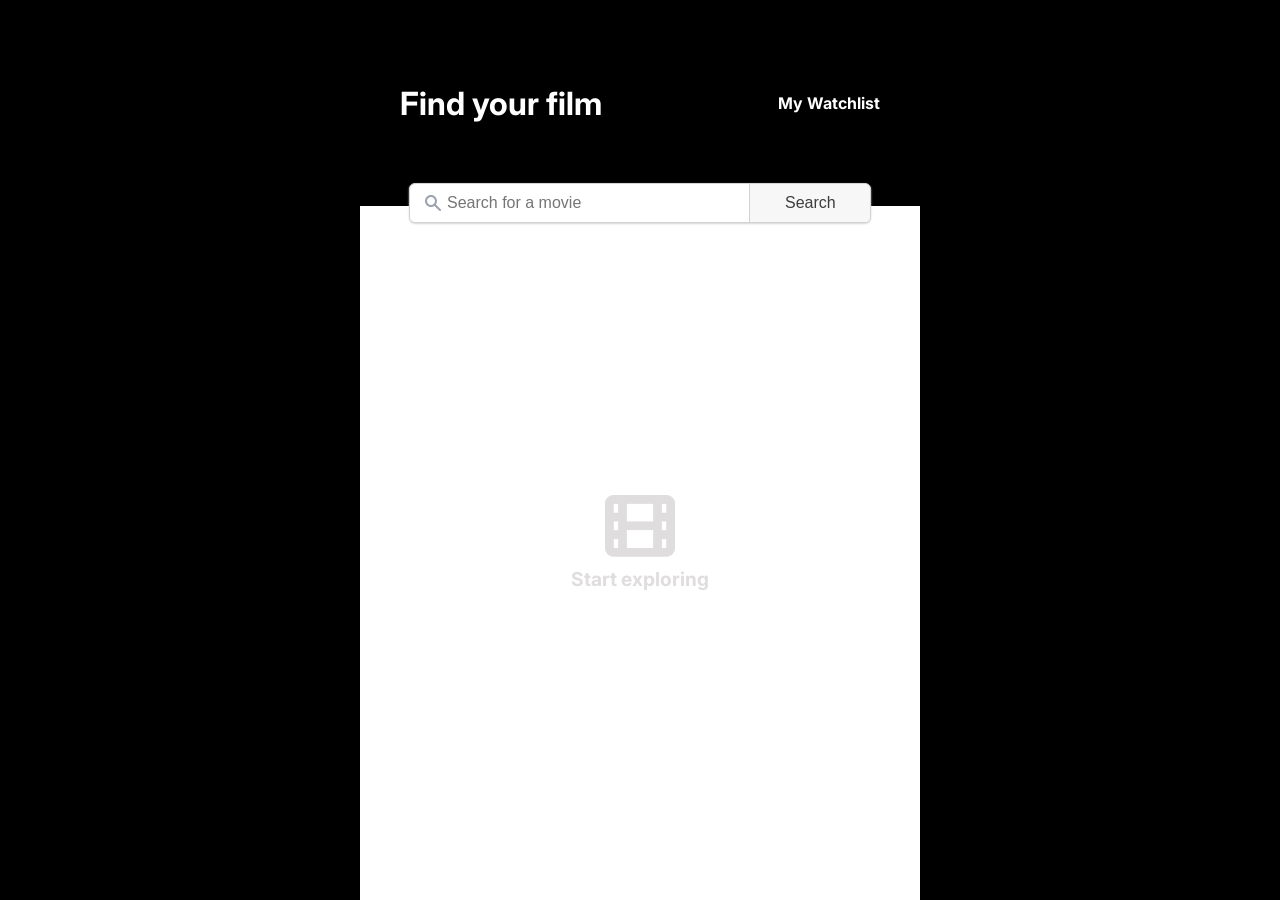
==== index.html @ 6d1a295b "Initial commit" ====
<html>

<head>
    <meta name="viewport" content="width=device-width, initial-scale=1.0">
    <link rel="preconnect" href="https://fonts.googleapis.com">
    <link rel="preconnect" href="https://fonts.gstatic.com" crossorigin>
    <link
        href="https://fonts.googleapis.com/css2?family=Inter:ital,opsz,wght@0,14..32,100..900;1,14..32,100..900&display=swap"
        rel="stylesheet">
    <link rel="stylesheet" href="index.css">
</head>

<body>
    <main>
        <header>
            <div id="top">
                <h1>Find your film</h1>
                <a href="watchlist.html" id="watchlist-link">My Watchlist</a>
            </div>
            <form id="form">
                <div id="icon-input-container">
                    <img src="search-icon.svg">
                    <label for="search-input">Search for a movie</label>
                    <input type="text" placeholder="Search for a movie" id="search-input">
                </div>
                <button type="submit">Search</button>
            </form>
        </header>

        <section id="movies-container">
            <img src="reel.png" id="film-strip-icon">
            <p>Start exploring</p>
        </section>
    </main>
    <script src="index.js" type="module"></script>
</body>

</html>
---- index.css ----
* {
    box-sizing: border-box;
}

body {
    margin: 0;
    padding: 0;
    background-color: black;
    font-family: "Inter", sans-serif;
    /* border: 2px dashed palegreen; */
}

main {
    width: 100%;
    max-width: 560px;
    height: 100vh;
    margin: 0 auto;
    display: flex;
    flex-direction: column;
}

header {
    height: 206px;
    background: url(main.jpg);
    background-size: cover;
    background-repeat: no-repeat;
    background-position: 0px -160px;
    position: relative;
    flex-shrink: 0;
}

header::before {
    content: "";
    position: absolute;
    inset: 0;
    background: rgba(0, 0, 0, 0.7);
    /* 70% black overlay */
}


div#top {
    display: flex;
    align-items: center;
    justify-content: space-between;
    height: 100%;
    color: white;
    font-weight: bold;
    padding: 0 40px 0;
    position: relative;
    z-index: 1;
}

a {
    text-decoration: none;
    color: inherit;
}

form {
    transform: translateY(-23px);
    width: 462px;
    margin: 0 auto;
    display: flex;
    justify-content: space-between;
    /* align-items: center; */
    border: 1px solid lightgrey;
    border-radius: 6px;
    overflow: hidden;
    /* padding: 11px; */
    background-color: white;
    box-shadow: 0px 1px 2px rgb(215, 214, 214);
}

div#icon-input-container {
    display: flex;
    align-items: stretch;
    /* padding: 11px 15px; */
    gap: 4px;
    flex: 1;
    border-right: 1px solid lightgrey;
    /* border: 1px solid green; */
}

div#icon-input-container>img {
    margin: 11px 0 11px 15px;
    width: 16px;
    height: 16px;
}

div#icon-input-container>input {
    font-size: 1rem;
    border: none;
    flex: 1;
    cursor: pointer;
    color: #807e7e;
}

div#icon-input-container>input:focus {
    border: none;
}

form>button {
    background-color: rgb(247, 247, 247);
    padding: 9px 35px;
    font-size: 1rem;
    width: 120px;
    border: none;
    color: rgb(61, 61, 61);
    cursor: pointer;
}

label {
    display: none;
}

section {
    display: flex;
    flex-direction: column;
    justify-content: center;
    align-items: center;
    padding: 50px 50px;
    background-color: white;
    flex: 1;
    font-size: 16px;
}

section>p {
    color: #DFDDDD;
    font-weight: bold;
    font-size: 1.2rem;
    margin-top: 10px;
}

img#film-strip-icon {
    width: 70px;
    height: 62px;
}


.movie-card {
    padding: 20px 0;
    margin: 0;
    display: flex;
    gap: 1rem;
    width: 100%;
    /* max-width: 500px; */
    border-bottom: 1px solid #DFDDDD;
}

.poster-img {
    width: 99px;
    height: 147px;
    object-fit: cover;
    border-radius: 3px;
}

.movie-meta h2 {
    /* margin-top: 9px; */
    max-width: 290px;
    margin-right: 9px;
    display: inline-block;
    font-size: 1.125rem;
}

.card-top{
    display: flex;
    align-items: center;
}

.movie-meta{
    font-size: 0.8rem;
}

.movie-meta p{
    color: #6B7280;
}

img.star-icon {
    width: 15px;
    height: 15px;
    margin-right: 4px;
}

div.movie-meta-inner{
    display: flex;
    gap: 21px;
}

.movie-meta-inner span,
.movie-meta-inner button{
    color: #111827;
}


.watchlist-icon{
    width: 15px;
    height: 15px;
}

.watchlist-btn{
    display: flex;
    gap: 0.3rem;
    margin: 0;
    background-color: white;
    color: inherit;
    border: none;
    cursor: pointer;
}

p#error-msg{
    width: 350px;
    font-size: 1.2rem;
    text-align: center;
}

a#home-page-link{
    cursor: pointer;
    display: flex;
    align-items: center;
    gap: 0.5rem;
    font-weight: bold;
}
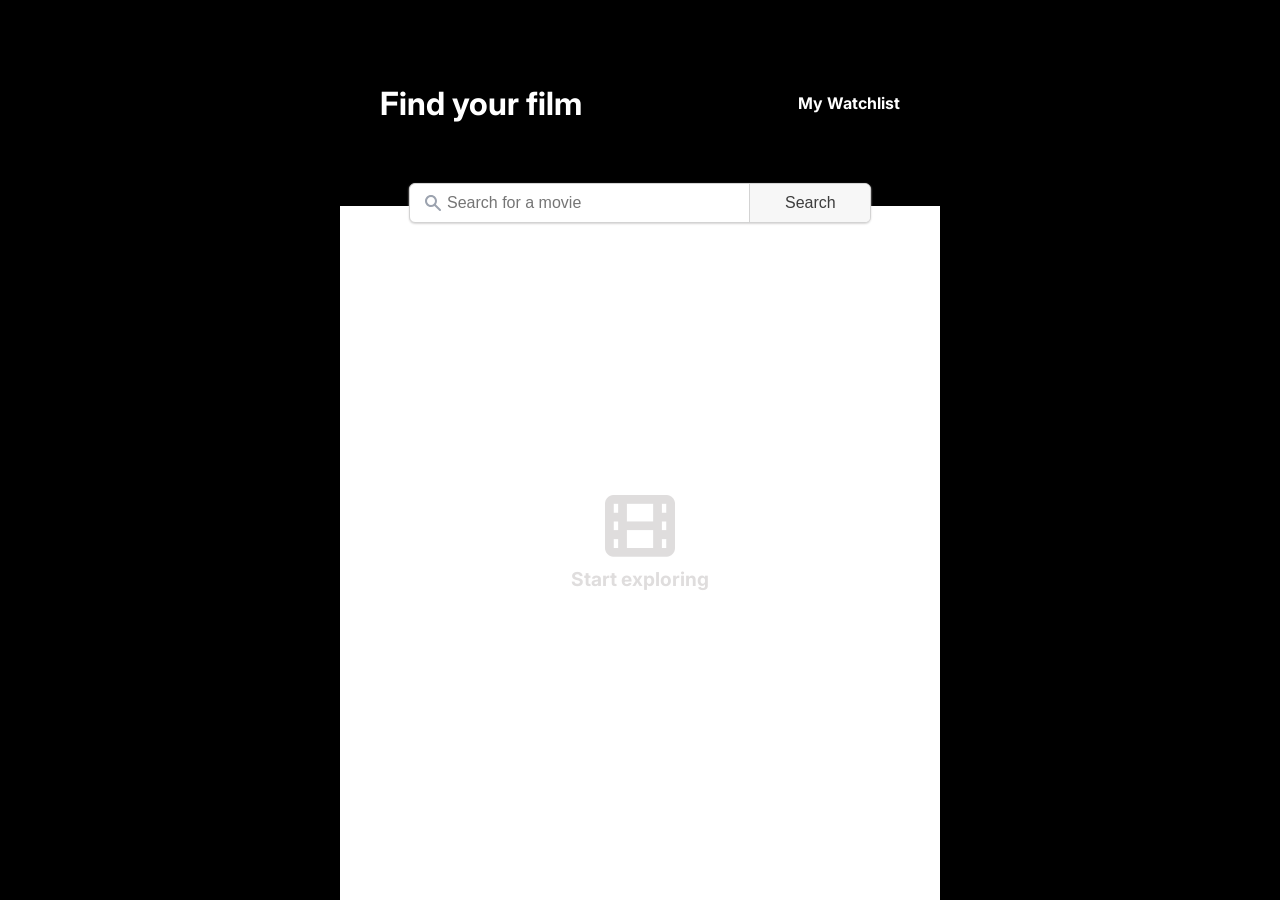
==== commit 13b1ff26: "input focus added" ====
--- a/index.html
+++ b/index.html
@@ -19,7 +19,7 @@
             </div>
             <form id="form">
                 <div id="icon-input-container">
-                    <img src="search-icon.svg">
+                    <img src="search-icon.svg" class="input-focus">
                     <label for="search-input">Search for a movie</label>
                     <input type="text" placeholder="Search for a movie" id="search-input">
                 </div>
@@ -28,8 +28,8 @@
         </header>
 
         <section id="movies-container">
-            <img src="reel.png" id="film-strip-icon">
-            <p>Start exploring</p>
+            <img src="reel.png" id="film-strip-icon" class="input-focus">
+            <p class="input-focus">Start exploring</p>
         </section>
     </main>
     <script src="index.js" type="module"></script>
--- a/index.css
+++ b/index.css
@@ -12,7 +12,7 @@
 
 main {
     width: 100%;
-    max-width: 560px;
+    max-width: 600px;
     height: 100vh;
     margin: 0 auto;
     display: flex;
@@ -57,7 +57,8 @@
 
 form {
     transform: translateY(-23px);
-    width: 462px;
+    width: 100%;
+    max-width: 462px;
     margin: 0 auto;
     display: flex;
     justify-content: space-between;
@@ -94,10 +95,6 @@
     color: #807e7e;
 }
 
-div#icon-input-container>input:focus {
-    border: none;
-}
-
 form>button {
     background-color: rgb(247, 247, 247);
     padding: 9px 35px;
